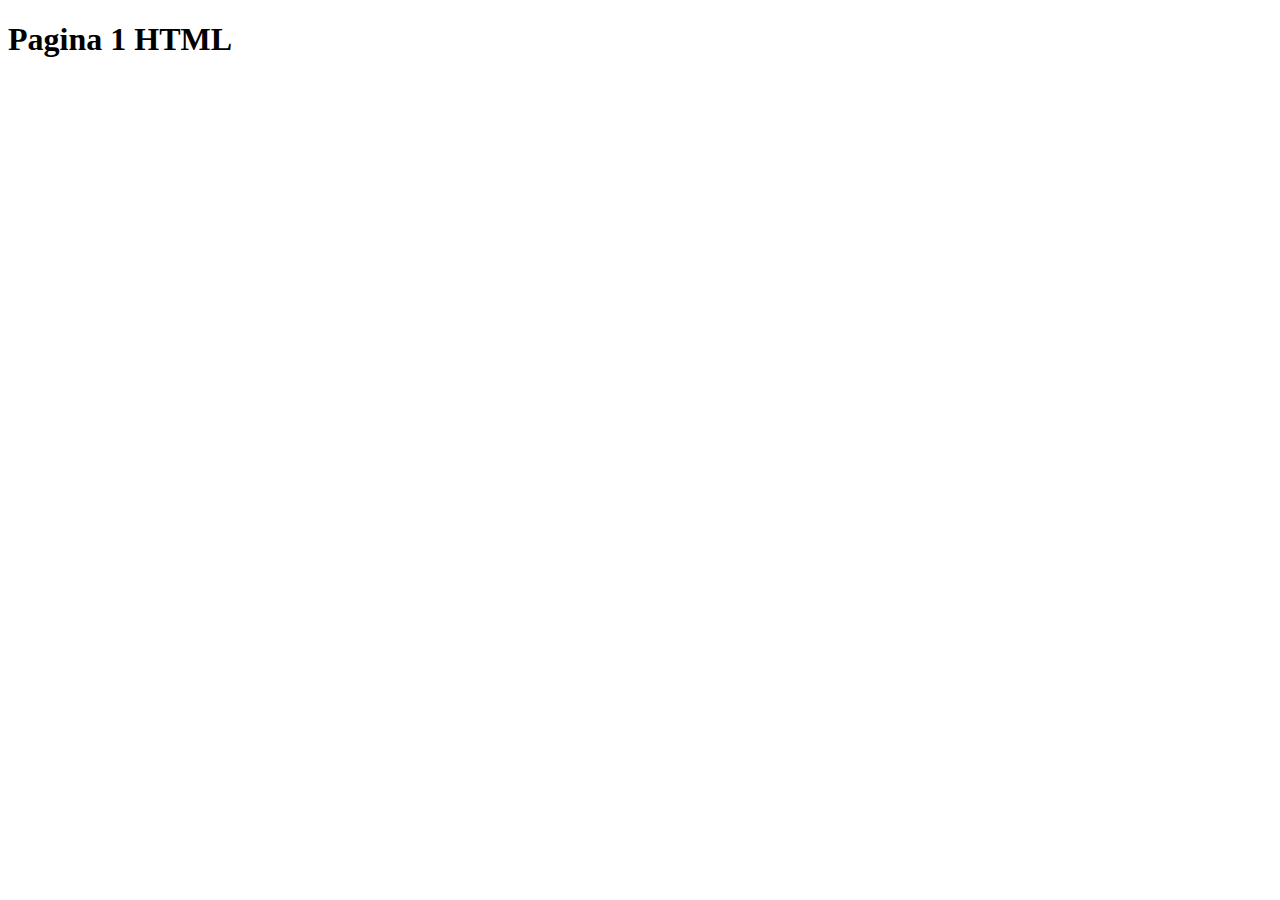
==== pagina1.html @ 7d385b95 "Created two new HTML files" ====
<!DOCTYPE html>
<html lang="en">
<head>
    <meta charset="UTF-8">
    <meta http-equiv="X-UA-Compatible" content="IE=edge">
    <meta name="viewport" content="width=device-width, initial-scale=1.0">
    <title>Pagina1</title>
</head>
<body>
    <h1>Pagina 1 HTML</h1>
</body>
</html>
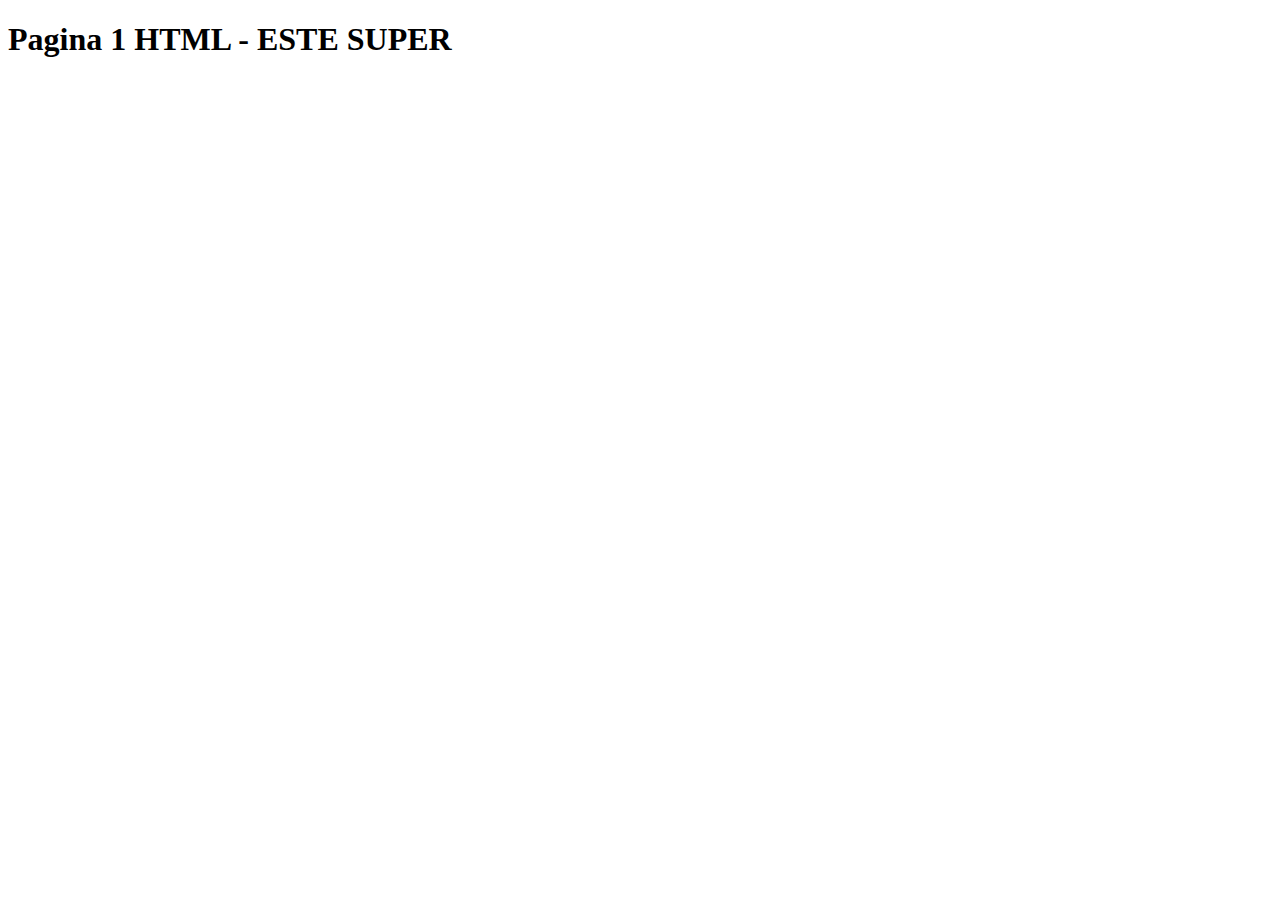
==== commit 84916ecf: "UPDATES" ====
--- a/pagina1.html
+++ b/pagina1.html
@@ -7,6 +7,6 @@
     <title>Pagina1</title>
 </head>
 <body>
-    <h1>Pagina 1 HTML</h1>
+    <h1>Pagina 1 HTML - ESTE SUPER</h1>
 </body>
 </html>